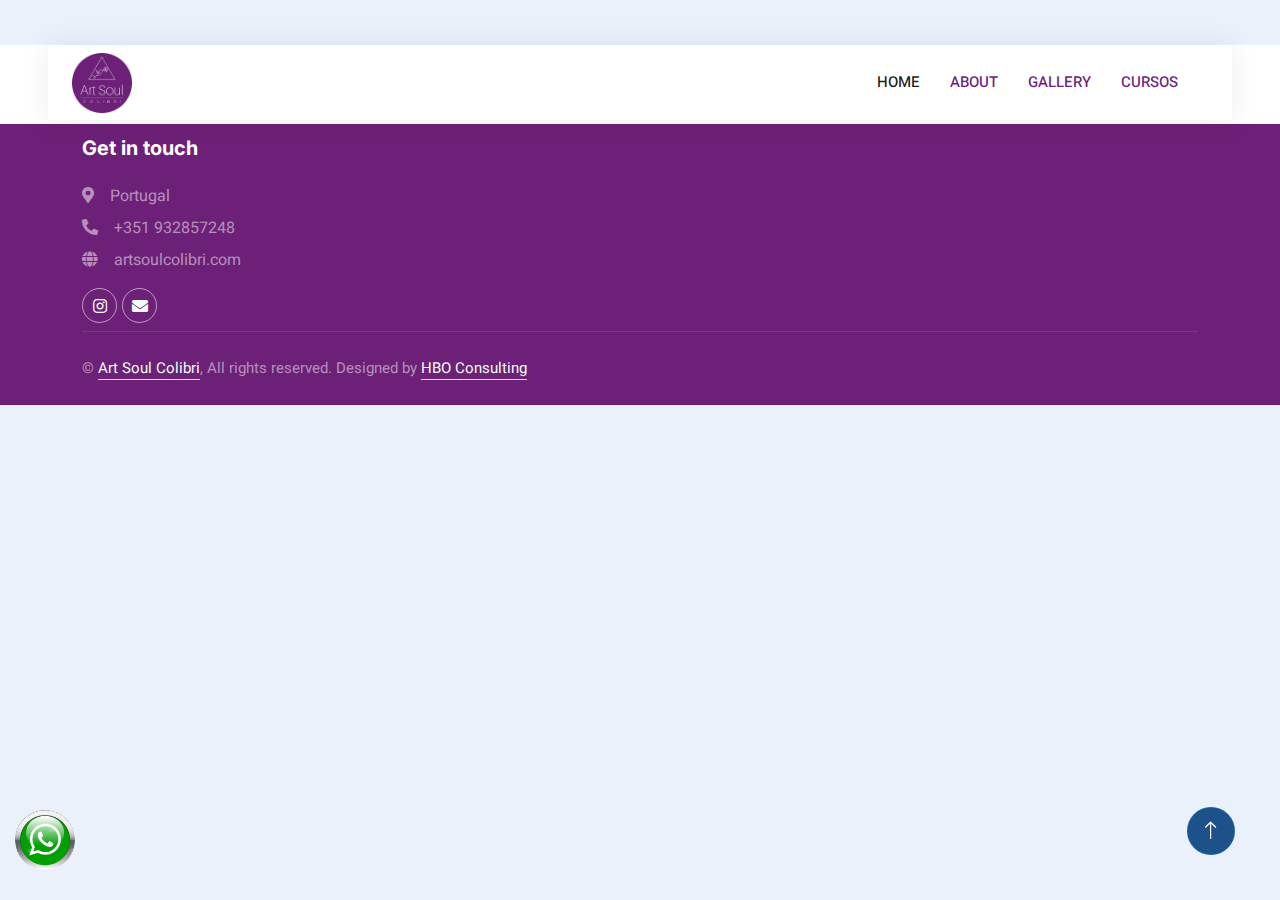
==== about.html @ 5b432a2e "Add files via upload" ====
<!DOCTYPE html>
<html lang="pt">

<head>
    <!-- Meta Etiquetas Tittle Start -->
    <meta charset="utf-8">
    <title>Atelier Colibri</title>
    <!-- Meta Etiquetas Tittle End -->

    <!-- Meta Etiquetas Start -->
    <meta name="viewport" content="width=device-width, initial-scale=1.0">
    <meta name="format-detection" content="telephone=no">
    <meta content="Atelier Colibri" name="keywords">
    <meta content="Atelier Colibri" name="description">
    <!-- Meta Etiquetas End -->

    <!-- Meta Etiquetas SEO start -->
    <meta name="twitter:card" content="summary">
    <meta name="twitter:site" content="@Atelier Colibri">
    <meta name="twitter:title" content="Atelier Colibri">
    <meta name="twitter:description" content="Atelier Colibri">
    <meta name="robots" content="index, follow">
    <meta name="Audience" content="All">

    <meta property="og:site_name" content="Atelier Colibri">
    <meta property="og:type" content="website">
    <meta property="og:title" content="Atelier Colibri">
    <meta property="og:locale" content="en">
    <meta property="og:title" content="Atelier Colibri">
    <meta property="og:description" content="Atelier Colibri">
    <meta property="og:url" content="https://artsoulcolibri.com/">
    <!-- Meta Etiquetas SEO End -->

    <!-- Favicon Strat-->
    <link href="img/logofavicon.png" rel="icon">
    <!-- Favicon End-->

    <!-- Apple Touc Icon Strat -->
    <link rel="icon" href="img/logofavicon.png">
    <!-- Apple Touc Icon End -->

    <!-- Canonical start -->
    <link rel="canonical" href="https://artsoulcolibri.com/" />
    <!-- Canonical End -->

    <!-- Google Web Fonts -->
    <link rel="preconnect" href="https://fonts.googleapis.com">
    <link rel="preconnect" href="https://fonts.gstatic.com" crossorigin>
    <link href="https://fonts.googleapis.com/css2?family=Heebo:wght@400;500;600&family=Inter:wght@700;800&display=swap"
        rel="stylesheet">

    <!-- Icon Font Stylesheet -->
    <link href="https://cdnjs.cloudflare.com/ajax/libs/font-awesome/5.10.0/css/all.min.css" rel="stylesheet">
    <link href="https://cdn.jsdelivr.net/npm/bootstrap-icons@1.4.1/font/bootstrap-icons.css" rel="stylesheet">

    <!-- Libraries Stylesheet -->
    <link href="lib/animate/animate.min.css" rel="stylesheet">
    <link href="lib/owlcarousel/assets/owl.carousel.min.css" rel="stylesheet">

    <!-- Customized Bootstrap Stylesheet -->
    <link href="css/bootstrap.min.css" rel="stylesheet">

    <!-- Template Stylesheet -->
    <link href="css/style.css" rel="stylesheet">

</head>

<body>

    <div class="container-xxl bg-white p-0">
        <!-- Spinner Start -->
        <div id="spinner"
            class="show bg-white position-fixed translate-middle w-100 vh-100 top-50 start-50 d-flex align-items-center justify-content-center">
            <div class="spinner-border text-primary" style="width: 3rem; height: 3rem;" role="status">
                <span class="sr-only">Loading...</span>
            </div>
        </div>
        <!-- Spinner End -->

        <!-- Navbar Start -->
        <div class="container-fluid nav-bar bg-transparent">
            <nav class="navbar navbar-expand-lg bg-danger navbar-light py-0 px-4">
                <a href="index.html" class="navbar-brand d-flex align-items-center text-center">
                    <div>
                        <img class="img-fluid" src="img/logoateleiercolibricirculo barr nav redondo.png" alt="Icon"
                            style="width: 60px; height: 60px;">
                    </div>
                    <h4 class="m-0 text-primary"> </h4> <!-- Aqui va Texto -->
                </a>
                <button type="button" class="navbar-toggler" data-bs-toggle="collapse" data-bs-target="#navbarCollapse">
                    <span class="navbar-toggler-icon"></span>
                </button>
                <div class="collapse navbar-collapse" id="navbarCollapse">
                    <div class="navbar-nav ms-auto">
                        <a href="index.html" class="nav-item nav-link active">Home</a>
                        <a href="" class="nav-item nav-link">About</a>
                        <a href="gallery.html" class="nav-item nav-link">Gallery</a>
                        <a href="cursos.html" class="nav-item nav-link">Cursos</a>
                    </div>
                </div>
            </nav>
        </div>
        <!-- Navbar End -->

        <!-- Watshap Start-->
        <img class="btn-whatsapp" src="img/flaticonwattshap.png" alt="whatsapp"
            onclick="window.location.href='https://wa.me/351932857248?text=.!%20.%20.%20.%20.%20.'">
        <!-- Watshap End  -->

        <!-- Footer Start -->
        <div class="container-fluid bg-dark text-white-50 footer pt-1 mt-1 wow fadeIn" data-wow-delay="0.1s">
            <div class="container py-2">
                <div class="row g-5">
                    <div class="col-lg-3 col-md-6">
                        <h5 class="text-white mb-4">Get in touch</h5>
                        <p class="mb-2"><i class="fa fa-map-marker-alt me-3"></i>Portugal</p>
                        <p class="mb-2"><i class="fa fa-phone-alt me-3"></i>+351 932857248</p>
                        <p class="mb-2"><i class="fa fa-fa fa-globe me-3"></i>artsoulcolibri.com</p>
                        <div class="d-flex pt-2">
                            <a class="btn btn-outline-light btn-social"
                                href="https://www.instagram.com/atelier_colibri"><i class="fab fa-instagram"></i></a>
                            <a class="btn btn-outline-light btn-social"
                                href="mailto:ateliercolibri@gmail.com"><i class="fa fa-envelope"></i></a>
                        </div>
                    </div>
                </div>
            </div>
            <div class="container">
                <div class="copyright">
                    <div class="row">
                        <div class="col-md-6 text-center text-md-start mb-3 mb-md-0">
                            &copy; <a class="border-bottom" href="#">Art Soul Colibri</a>, All rights reserved.
                            Designed by <a class="border-bottom" href="index.html">HBO Consulting</a>
                        </div>
                    </div>
                </div>
            </div>
        </div>
        <!-- Footer End -->


        <!-- Back to Top -->
        <a href="#" class="btn btn-lg btn-primary btn-lg-square back-to-top"><i class="bi bi-arrow-up"></i></a>
    </div>

    <!-- JavaScript Libraries -->
    <script src="https://code.jquery.com/jquery-3.4.1.min.js"></script>
    <script src="https://cdn.jsdelivr.net/npm/bootstrap@5.0.0/dist/js/bootstrap.bundle.min.js"></script>
    <script src="lib/wow/wow.min.js"></script>
    <script src="lib/easing/easing.min.js"></script>
    <script src="lib/waypoints/waypoints.min.js"></script>
    <script src="lib/owlcarousel/owl.carousel.min.js"></script>

    <!-- Template Javascript -->
    <script src="js/main.js"></script>
</body>

</html>
---- css/style.css ----
/********** Template CSS **********/
:root {
    --primary: #BD9231; /*** cambiar color botones carrouselcursos***/
    --secondary: #FF6922;
    --light: #EFFDF5;
    --dark: #6d207d;
}

.back-to-top {
    position: fixed;
    display: none;
    right: 45px;
    bottom: 45px;
    z-index: 99;
}


/*** Spinner ***/
#spinner {
    opacity: 0;
    visibility: hidden;
    transition: opacity .5s ease-out, visibility 0s linear .5s;
    z-index: 99999;
}

#spinner.show {
    transition: opacity .5s ease-out, visibility 0s linear 0s;
    visibility: visible;
    opacity: 1;
}


/*** Button ***/
.btn {
    transition: .5s;
}

.btn.btn-primary,
.btn.btn-secondary {
    color: #FFFFFF;
}

.btn-square {
    width: 38px;
    height: 38px;
}

.btn-sm-square {
    width: 32px;
    height: 32px;
}

.btn-lg-square {
    width: 48px;
    height: 48px;
}

.btn-square,
.btn-sm-square,
.btn-lg-square {
    padding: 0;
    display: flex;
    align-items: center;
    justify-content: center;
    font-weight: normal;
    border-radius: 50px;
}


/*** Navbar ***/
.nav-bar {
    position: relative;
    margin-top: 45px;
    padding: 0 3rem;
    transition: .5s;
    z-index: 9999;
}

.nav-bar.sticky-top {
    position: sticky;
    padding: 0;
    z-index: 9999;
}

.navbar {
    box-shadow: 0 0 30px rgba(0, 0, 0, .08);
}

.navbar .dropdown-toggle::after {
    border: none;
    content: "\f107";
    font-family: "Font Awesome 5 Free";
    font-weight: 900;
    vertical-align: middle;
    margin-left: 5px;
    transition: .5s;
}

.navbar .dropdown-toggle[aria-expanded=true]::after {
    transform: rotate(-180deg);
}

.navbar-light .navbar-nav .nav-link {
    margin-right: 30px;
    padding: 25px 0;
    color: #BD9231;  /*** cambiar color HOME en barra de navegacion***/
    font-size: 15px;
    text-transform: uppercase;
    outline: none;
}

.navbar-light .navbar-nav .nav-link:hover,
.navbar-light .navbar-nav .nav-link.active {
    color: var(--#BD9231); /*** cambiar color HOME en barra de navegacion***/
}#b45959

@media (max-width: 991.98px) {
    .nav-bar {
        margin: 0;
        padding: 0;
    }

    .navbar-light .navbar-nav .nav-link {
        margin-right: 0;
        padding: 10px 0;
    }

    .navbar-light .navbar-nav {
        border-top: 1px solid #b45959;
    }
}

.navbar-light .navbar-brand {
    height: 75px;
}

.navbar-light .navbar-nav .nav-link {
    color: var(--dark);
    font-weight: 500;
}

@media (min-width: 992px) {
    .navbar .nav-item .dropdown-menu {
        display: block;
        top: 100%;
        margin-top: 0;
        transform: rotateX(-75deg);
        transform-origin: 0% 0%;
        opacity: 0;
        visibility: hidden;
        transition: .5s;

    }

    .navbar .nav-item:hover .dropdown-menu {
        transform: rotateX(0deg);
        visibility: visible;
        transition: .5s;
        opacity: 1;
    }
}


/*** Header ***/
@media (min-width: 992px) {
    .header {
        margin-top: -120px;
    }
}

.header-carousel .owl-nav {
    position: absolute;
    top: 50%;
    left: -25px;
    transform: translateY(-50%);
    display: flex;
    flex-direction: column;
}

.header-carousel .owl-nav .owl-prev,
.header-carousel .owl-nav .owl-next {
    margin: 7px 0;
    width: 50px;
    height: 50px;
    display: flex;
    align-items: center;
    justify-content: center;
    color: #6d2077;           /*** cambiar color de flechas de botones en carrusel ***/
    background: var(--primary); /*** cambiar color de botones en carrusel ***/
    border-radius: 40px;
    font-size: 20px;
    transition: .5s;
}

.header-carousel .owl-nav .owl-prev:hover,
.header-carousel .owl-nav .owl-next:hover {
    background: var(--dark);
}

@media (max-width: 768px) {
    .header-carousel .owl-nav {
        left: 25px;
    }
}

.breadcrumb-item+.breadcrumb-item::before {
    color: #DDDDDD;
}


/*** Icon ***/
.icon {
    padding: 15px;
    display: inline-flex;
    align-items: center;
    justify-content: center;
    background:  !important;
    border-radius: 50px;
    border: 1px dashed var(--primary) !important;
}


/*** curso ***/
.about-img img {
    position: relative;
    z-index: 2;
}

.about-img::before {
    position: absolute;
    content: "";
    top: 0;
    left: -50%;
    width: 100%;
    height: 100%;
    background: var(--primary);
    transform: skew(20deg);
    z-index: 1;
}


/*** Category ***/
.cat-item div {
    background: #FFFFFF;
    border: 1px dashed rgba(0, 185, 142, .3);
    transition: .5s;
}

.cat-item:hover div {
    background: var(--primary); /**** Cambiar sombra de Tipoogias***/
    border-color: transparent;
}

.cat-item div * {
    transition: .5s;
}

.cat-item:hover div * {
    color: #FFFFFF !important;
}


/*** Property List ***/
.nav-pills .nav-item .btn {
    color: var(--dark);
}

.nav-pills .nav-item .btn:hover,
.nav-pills .nav-item .btn.active {
    color: #6d2077;
}

.property-item {
    box-shadow: 0 0 30px rgba(0, 0, 0, .08);
}

.property-item img {
    transition: .5s;
}

.property-item:hover img {
    transform: scale(1.1);
}

.property-item .border-top {
    border-top: 1px dashed rgba(0, 185, 142, .3) !important;
}

.property-item .border-end {
    border-right: 1px dashed rgba(0, 185, 142, .3) !important;
}


/*** Team ***/
.team-item {
    box-shadow: 0 0 30px rgba(0, 0, 0, .08);
    transition: .5s;
}

.team-item .btn {
    color: var(--primary);
    background: #FFFFFF;
    box-shadow: 0 0 30px rgba(0, 0, 0, .15);
}

.team-item .btn:hover {
    color: #FFFFFF;
    background: var(--primary);
}

.team-item:hover {
    border-color: var(--secondary) !important;
}

.team-item:hover .bg-primary {
    background: var(--secondary) !important;
}

.team-item:hover .bg-primary i {
    color: var(--secondary) !important;
}


/*** Testimonial ***/
.testimonial-carousel {
    padding-left: 1.5rem;
    padding-right: 1.5rem;
}

@media (min-width: 576px) {
    .testimonial-carousel {
        padding-left: 4rem;
        padding-right: 4rem;
    }
}

.testimonial-carousel .testimonial-item .border {
    border: 1px dashed rgba(0, 185, 142, .3) !important;
}

.testimonial-carousel .owl-nav {
    position: absolute;
    width: 100%;
    height: 40px;
    top: calc(50% - 20px);
    left: 0;
    display: flex;
    justify-content: space-between;
    z-index: 1;
}

.testimonial-carousel .owl-nav .owl-prev,
.testimonial-carousel .owl-nav .owl-next {
    position: relative;
    width: 40px;
    height: 40px;
    display: flex;
    align-items: center;
    justify-content: center;
    color: #FFFFFF;
    background: var(--primary);
    border-radius: 40px;
    font-size: 20px;
    transition: .5s;
}

.testimonial-carousel .owl-nav .owl-prev:hover,
.testimonial-carousel .owl-nav .owl-next:hover {
    background: var(--dark);
}


/*** Footer ***/
.footer .btn.btn-social {
    margin-right: 5px;
    width: 35px;
    height: 35px;
    display: flex;
    align-items: center;
    justify-content: center;
    color: var(--light);
    border: 1px solid rgba(255, 255, 255, 0.541);
    border-radius: 35px;
    transition: .3s;
}

.footer .btn.btn-social:hover {
    color: var(--primary);
    border-color: var(--light);
}

.footer .btn.btn-link {
    display: block;
    margin-bottom: 5px;
    padding: 0;
    text-align: left;
    font-size: 15px;
    font-weight: normal;
    text-transform: capitalize;
    transition: .3s;
}

.footer .btn.btn-link::before {
    position: relative;
    content: "\f105";
    font-family: "Font Awesome 5 Free";
    font-weight: 900;
    margin-right: 5px;
}

.footer .btn.btn-link:hover {
    letter-spacing: 1px;
    box-shadow: none;
}

.footer .form-control {
    border-color: rgba(255, 255, 255, 0.5);
}

.footer .copyright {
    padding: 25px 0;
    font-size: 15px;
    border-top: 1px solid rgba(256, 256, 256, .1);
}

.footer .copyright a {
    color: var(--light);
}

.footer .footer-menu a {
    margin-right: 15px;
    padding-right: 15px;
    border-right: 1px solid rgba(255, 255, 255, .1);
}

.footer .footer-menu a:last-child {
    margin-right: 0;
    padding-right: 0;
    border-right: none;
}

/*** FWathshap ***/
.btn-whatsapp {
    position: fixed;
    width: 60px;
    height: 60px;
    bottom: 30px;
    left: 15px;
    border-radius:60px;
    text-align:center;
    font-size:0px;
    z-index:100;
}
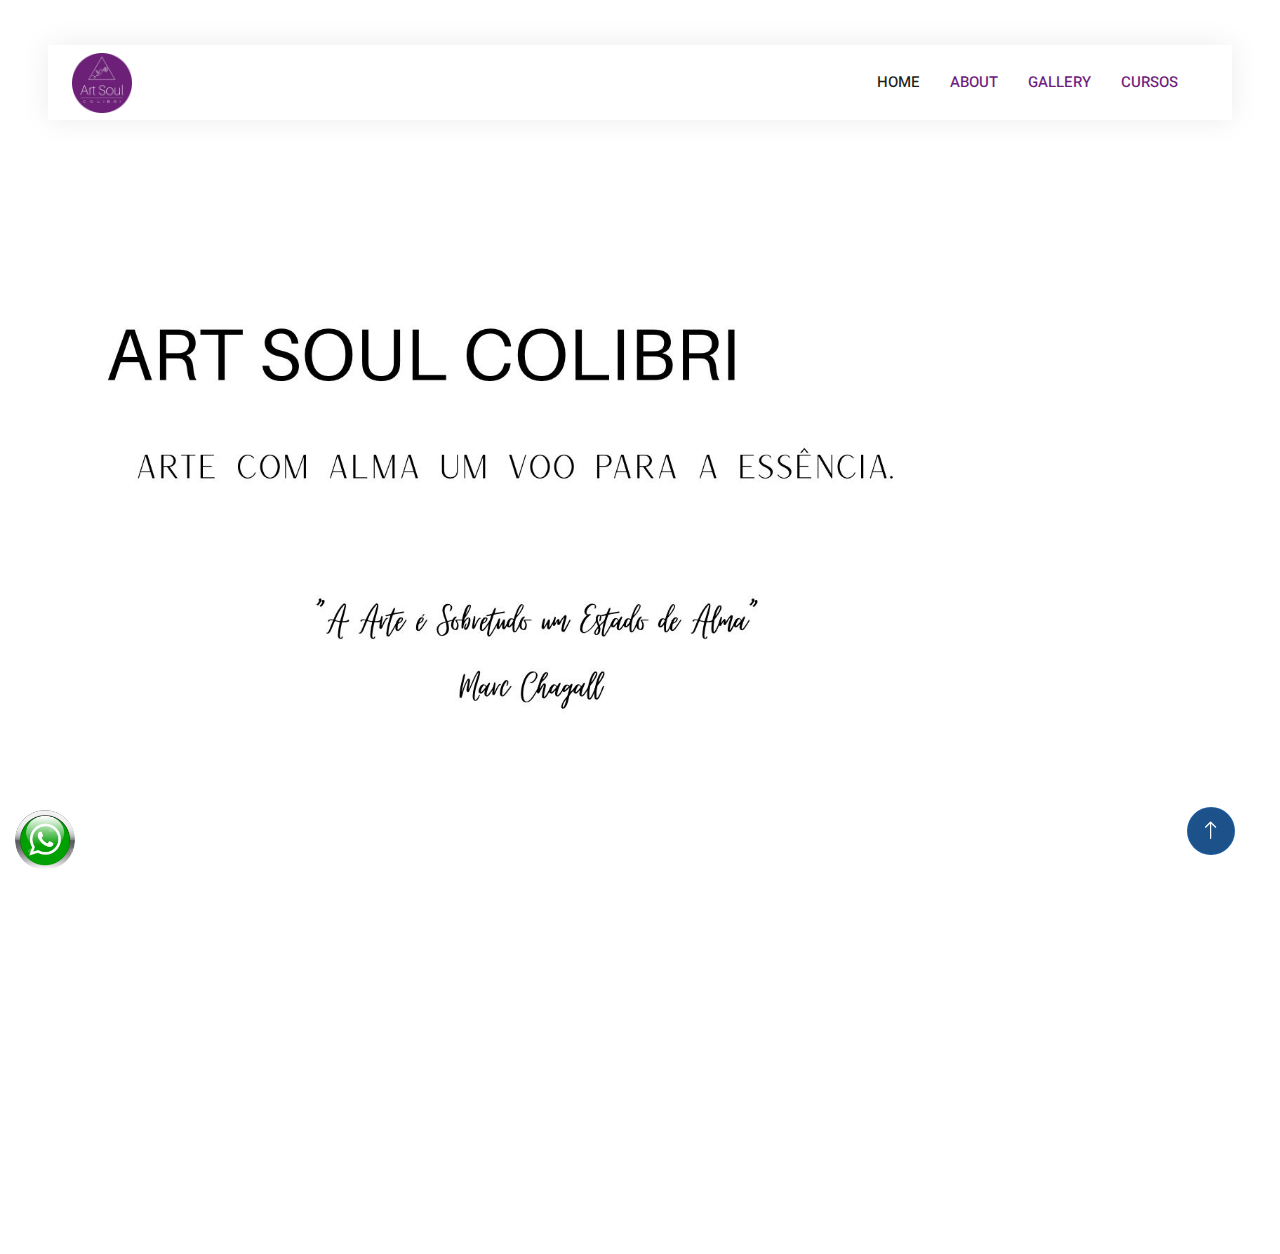
==== commit 897214eb: "Add files via upload" ====
--- a/about.html
+++ b/about.html
@@ -4,7 +4,7 @@
 <head>
     <!-- Meta Etiquetas Tittle Start -->
     <meta charset="utf-8">
-    <title>Atelier Colibri</title>
+    <title>Art Soul Colibri</title>
     <!-- Meta Etiquetas Tittle End -->
 
     <!-- Meta Etiquetas Start -->
@@ -93,7 +93,7 @@
                 <div class="collapse navbar-collapse" id="navbarCollapse">
                     <div class="navbar-nav ms-auto">
                         <a href="index.html" class="nav-item nav-link active">Home</a>
-                        <a href="" class="nav-item nav-link">About</a>
+                        <a href="about.html" class="nav-item nav-link">About</a>
                         <a href="gallery.html" class="nav-item nav-link">Gallery</a>
                         <a href="cursos.html" class="nav-item nav-link">Cursos</a>
                     </div>
@@ -107,6 +107,18 @@
             onclick="window.location.href='https://wa.me/351932857248?text=.!%20.%20.%20.%20.%20.'">
         <!-- Watshap End  -->
 
+        <!-- About Start -->
+        <div class="container-fluid header bg-white p-0">
+            <div class="row g-0 align-items-center flex-column-reverse flex-md-row">
+                    <div class="col-lg-9 wow fadeIn" data-wow-delay="0.1s">
+                        <div class="">
+                            <img class="img-fluid w-100" src="img/msn2.jpg">
+                        </div>
+                </div>
+            </div>
+        </div>
+        <!-- About End -->
+
         <!-- Footer Start -->
         <div class="container-fluid bg-dark text-white-50 footer pt-1 mt-1 wow fadeIn" data-wow-delay="0.1s">
             <div class="container py-2">
@@ -119,8 +131,8 @@
                         <div class="d-flex pt-2">
                             <a class="btn btn-outline-light btn-social"
                                 href="https://www.instagram.com/atelier_colibri"><i class="fab fa-instagram"></i></a>
-                            <a class="btn btn-outline-light btn-social"
-                                href="mailto:ateliercolibri@gmail.com"><i class="fa fa-envelope"></i></a>
+                            <a class="btn btn-outline-light btn-social" href="mailto:ateliercolibri@gmail.com"><i
+                                    class="fa fa-envelope"></i></a>
                         </div>
                     </div>
                 </div>
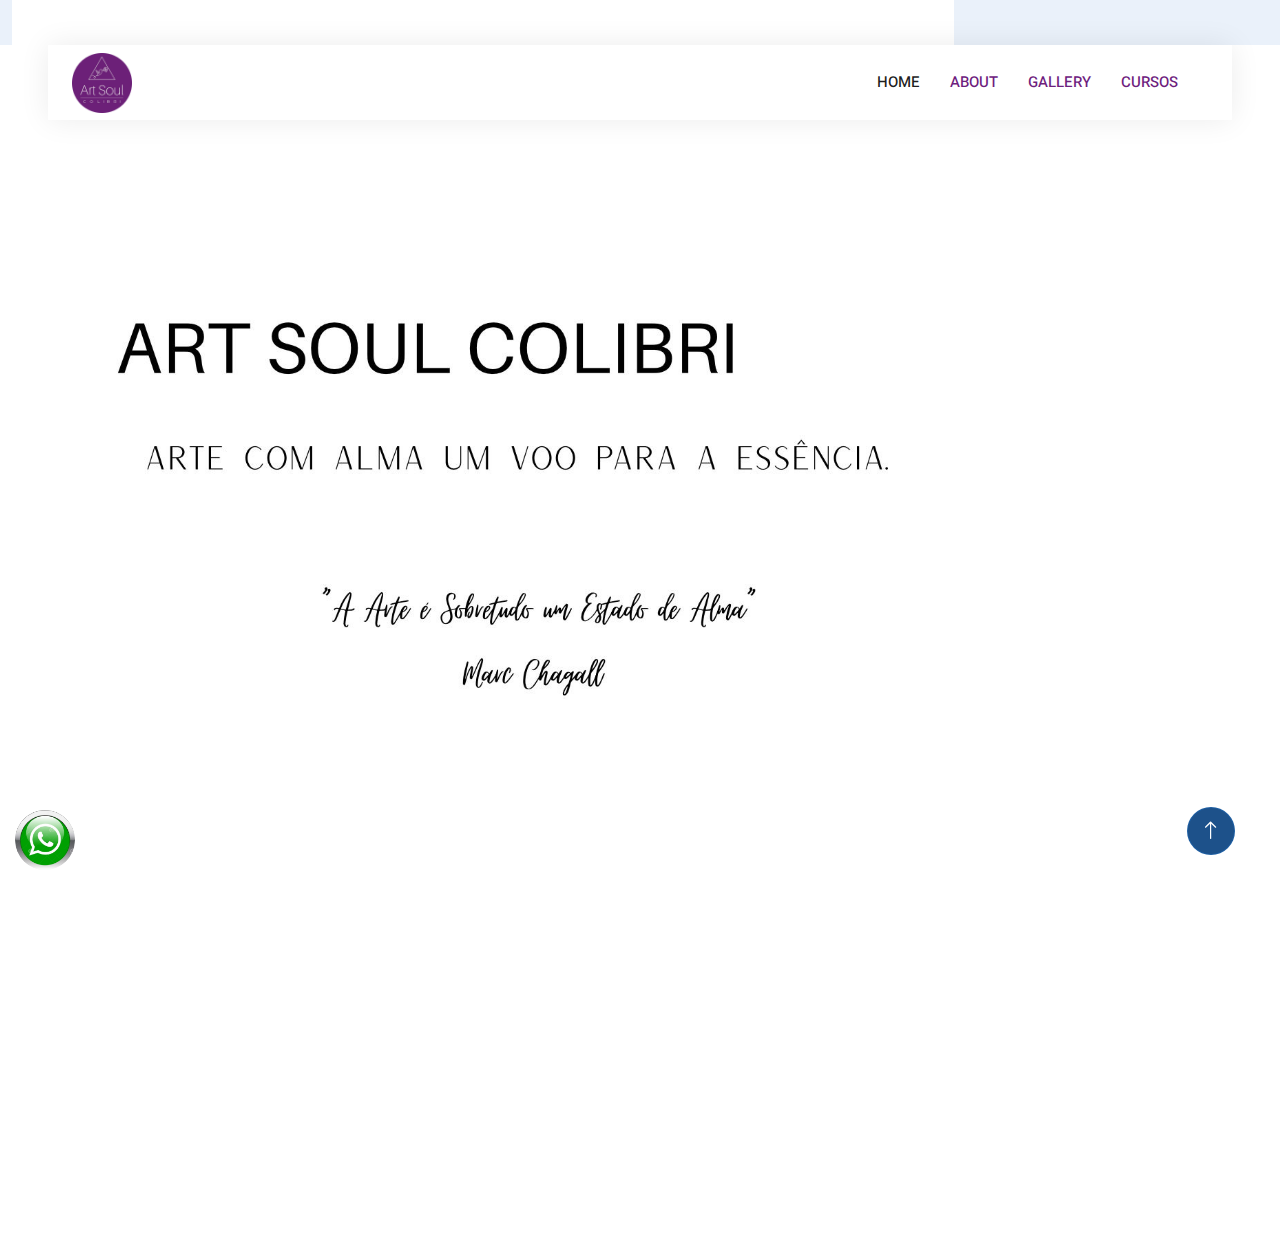
==== commit c954fbcb: "Add files via upload" ====
--- a/about.html
+++ b/about.html
@@ -108,8 +108,8 @@
         <!-- Watshap End  -->
 
         <!-- About Start -->
-        <div class="container-fluid header bg-white p-0">
-            <div class="row g-0 align-items-center flex-column-reverse flex-md-row">
+        <div class="container-fluid header">
+            <div class="align-center">
                     <div class="col-lg-9 wow fadeIn" data-wow-delay="0.1s">
                         <div class="">
                             <img class="img-fluid w-100" src="img/msn2.jpg">
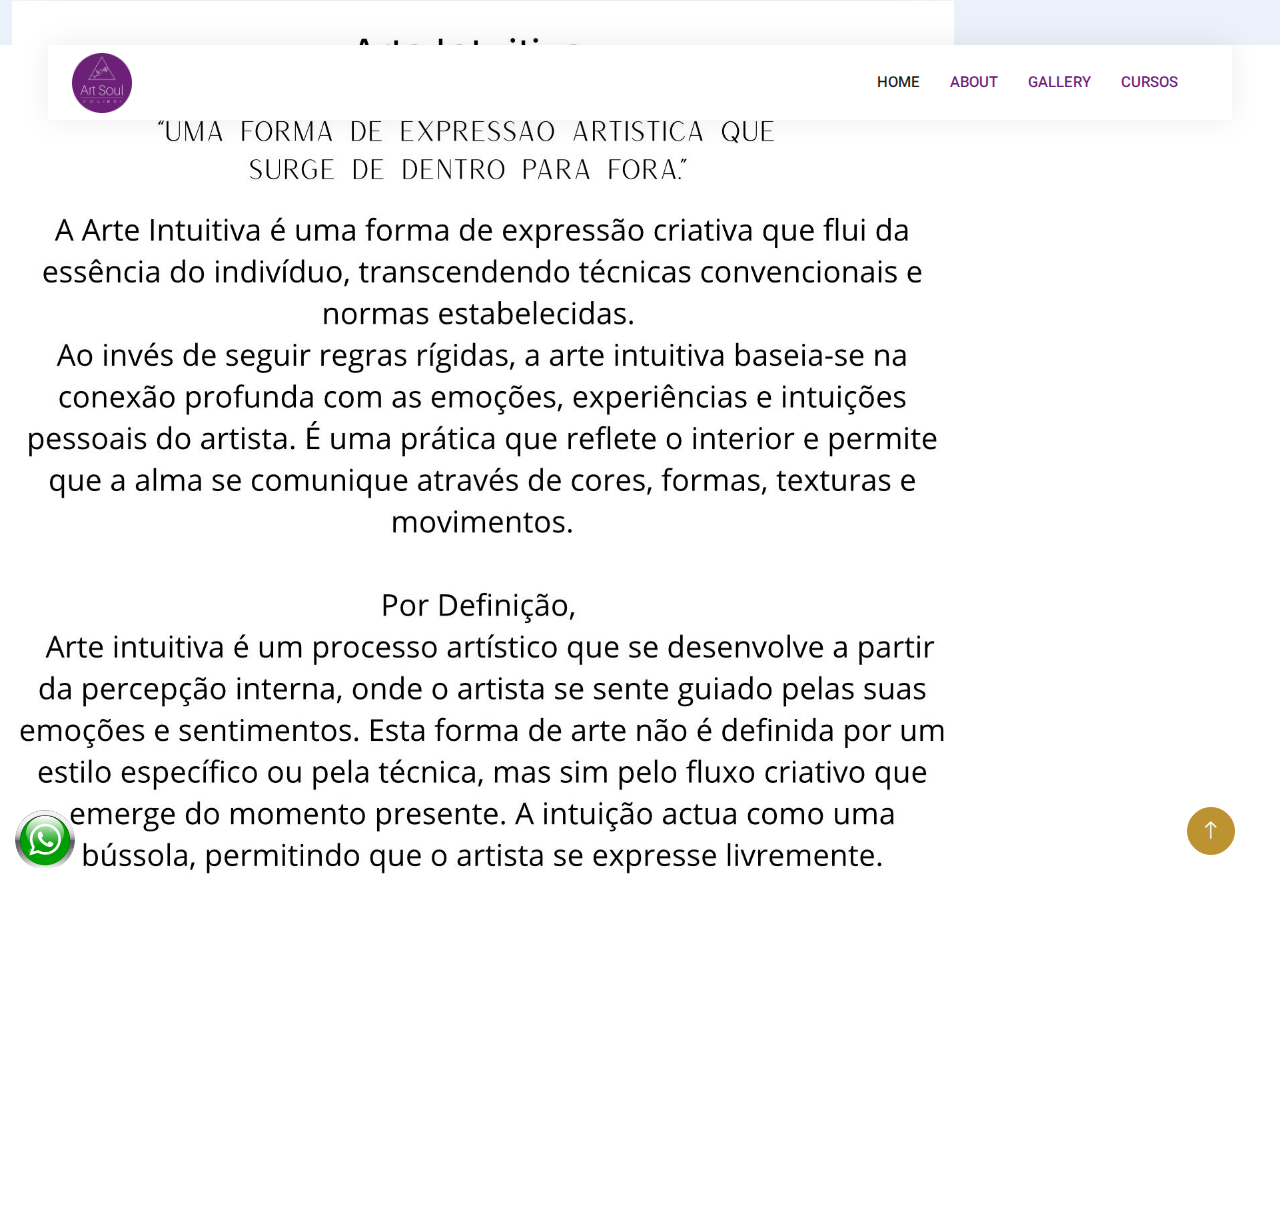
==== commit c1cb0176: "Add files via upload" ====
--- a/about.html
+++ b/about.html
@@ -112,7 +112,7 @@
             <div class="align-center">
                     <div class="col-lg-9 wow fadeIn" data-wow-delay="0.1s">
                         <div class="">
-                            <img class="img-fluid w-100" src="img/msn2.jpg">
+                            <img class="img-fluid w-100" src="img/about1.jpg">
                         </div>
                 </div>
             </div>
--- a/css/style.css
+++ b/css/style.css
@@ -1,6 +1,6 @@
 /********** Template CSS **********/
 :root {
-    --primary: #BD9231; /*** cambiar color botones carrouselcursos***/
+    --primary: #BD9231; /*** cambiar color botones carrousel***/
     --secondary: #FF6922;
     --light: #EFFDF5;
     --dark: #6d207d;
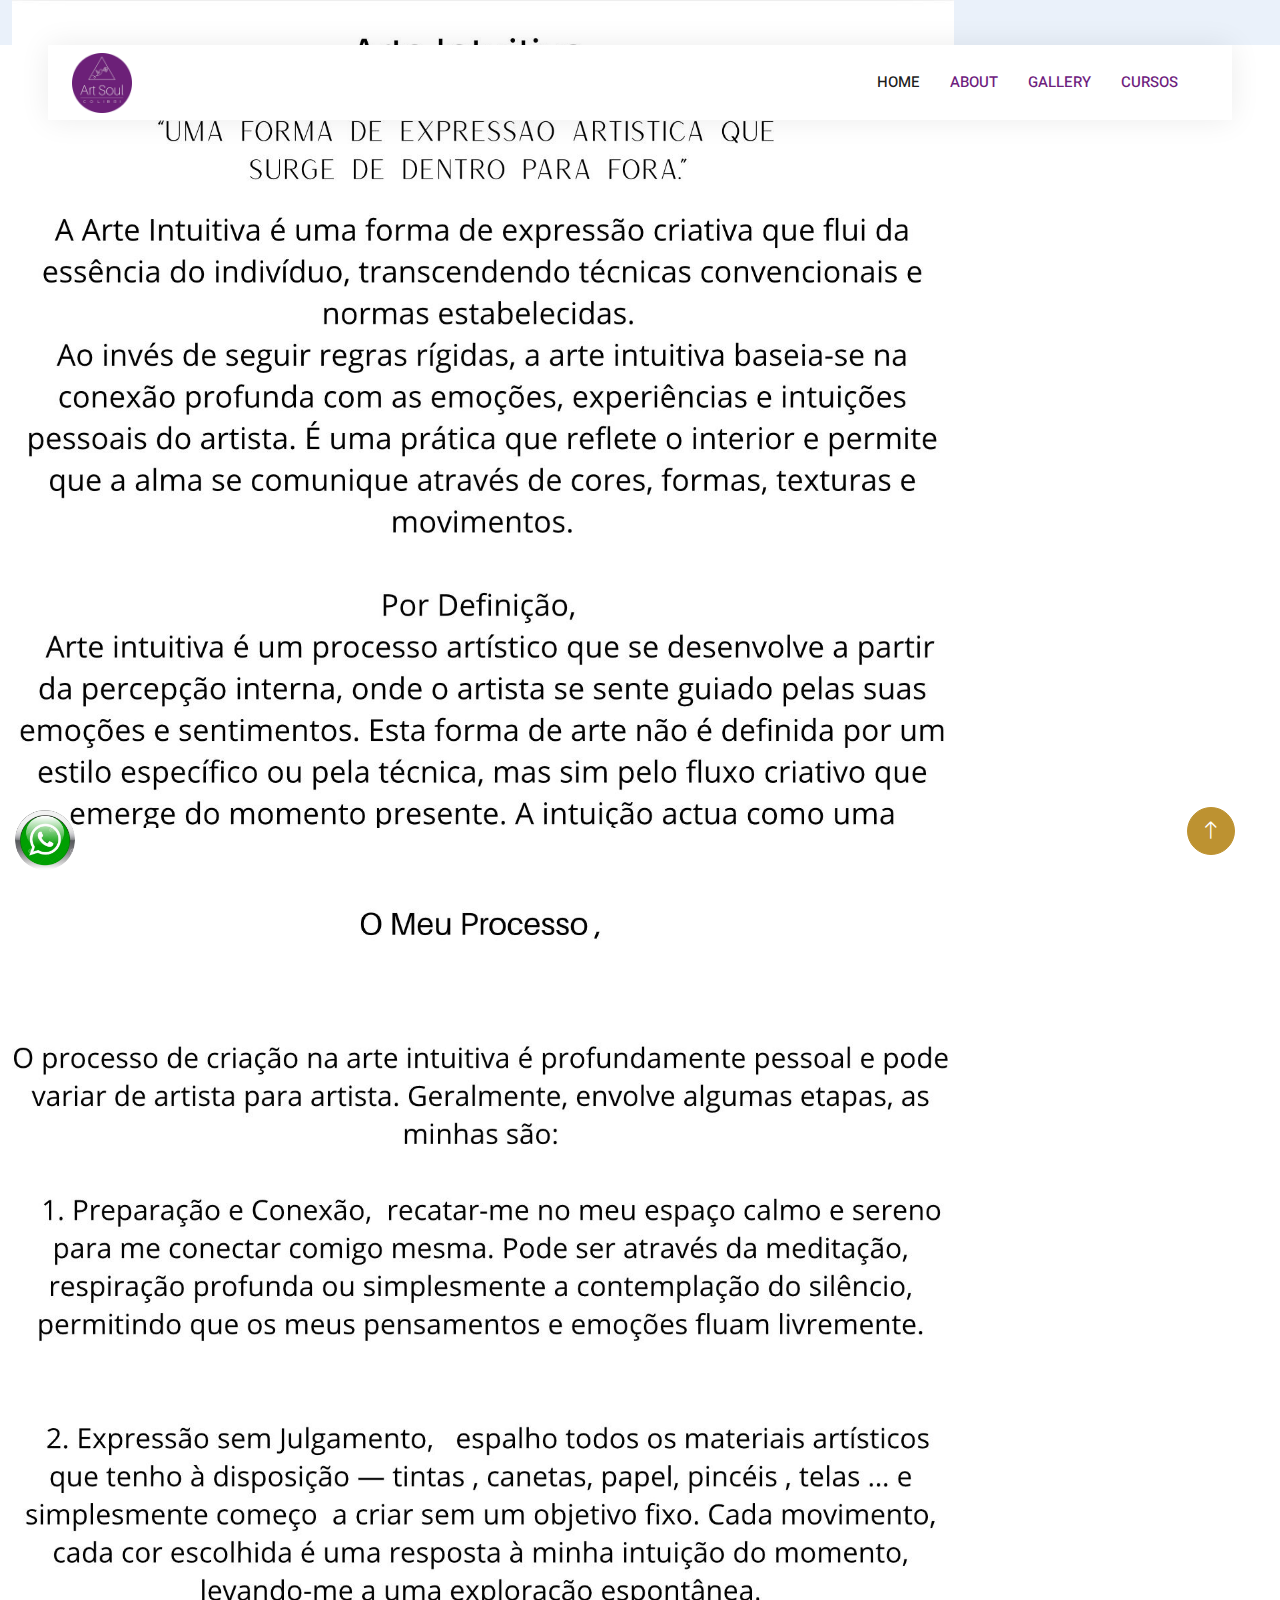
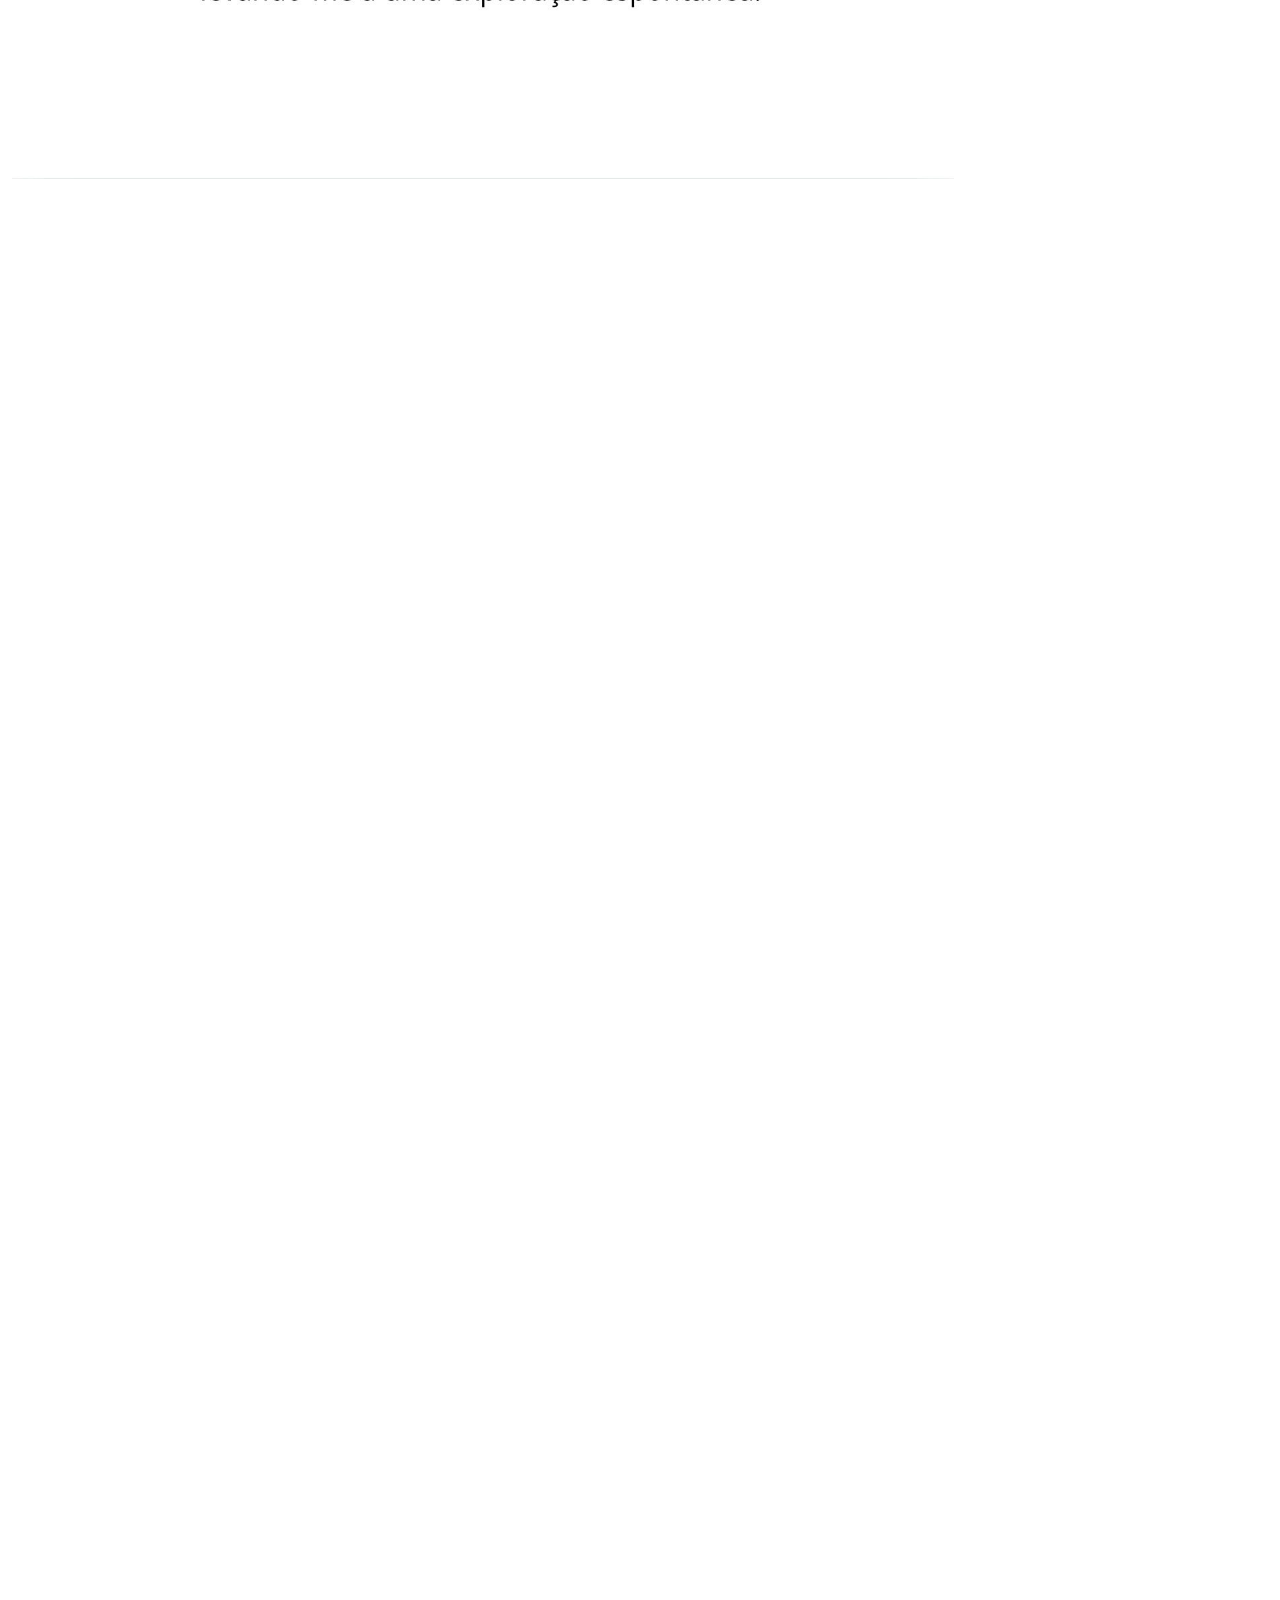
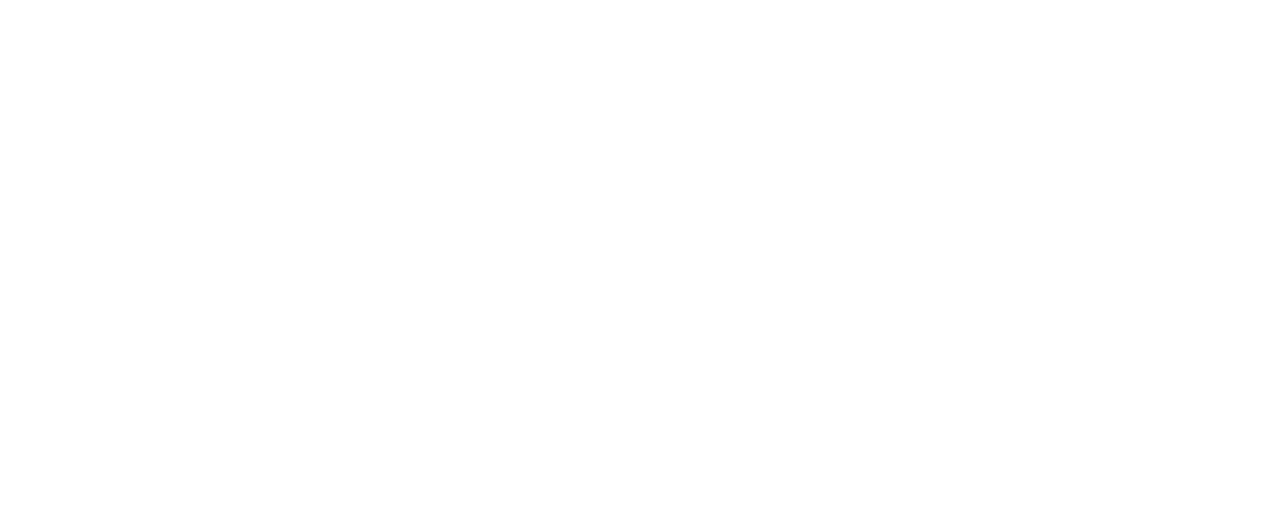
==== commit 8e9ffcab: "Add files via upload" ====
--- a/about.html
+++ b/about.html
@@ -109,10 +109,37 @@
 
         <!-- About Start -->
         <div class="container-fluid header">
+            <div class="">
+                    <div class="col-lg-9 wow fadeIn" data-wow-delay="0.1s">
+                        <div class="">
+                            <img class="img-fluid w-100" src="img/about1.jpg">
+                        </div>
+                </div>
+            </div>
+        </div>
+        <div class="container-fluid header">
             <div class="align-center">
                     <div class="col-lg-9 wow fadeIn" data-wow-delay="0.1s">
                         <div class="">
-                            <img class="img-fluid w-100" src="img/about1.jpg">
+                            <img class="img-fluid w-100" src="img/about2.jpg">
+                        </div>
+                </div>
+            </div>
+        </div>
+        <div class="container-fluid header">
+            <div class="align-center">
+                    <div class="col-lg-9 wow fadeIn" data-wow-delay="0.1s">
+                        <div class="">
+                            <img class="img-fluid w-100" src="img/about3.jpg">
+                        </div>
+                </div>
+            </div>
+        </div>
+        <div class="container-fluid header">
+            <div class="align-center">
+                    <div class="col-lg-9 wow fadeIn" data-wow-delay="0.1s">
+                        <div class="">
+                            <img class="img-fluid w-100" src="img/about4.jpg">
                         </div>
                 </div>
             </div>
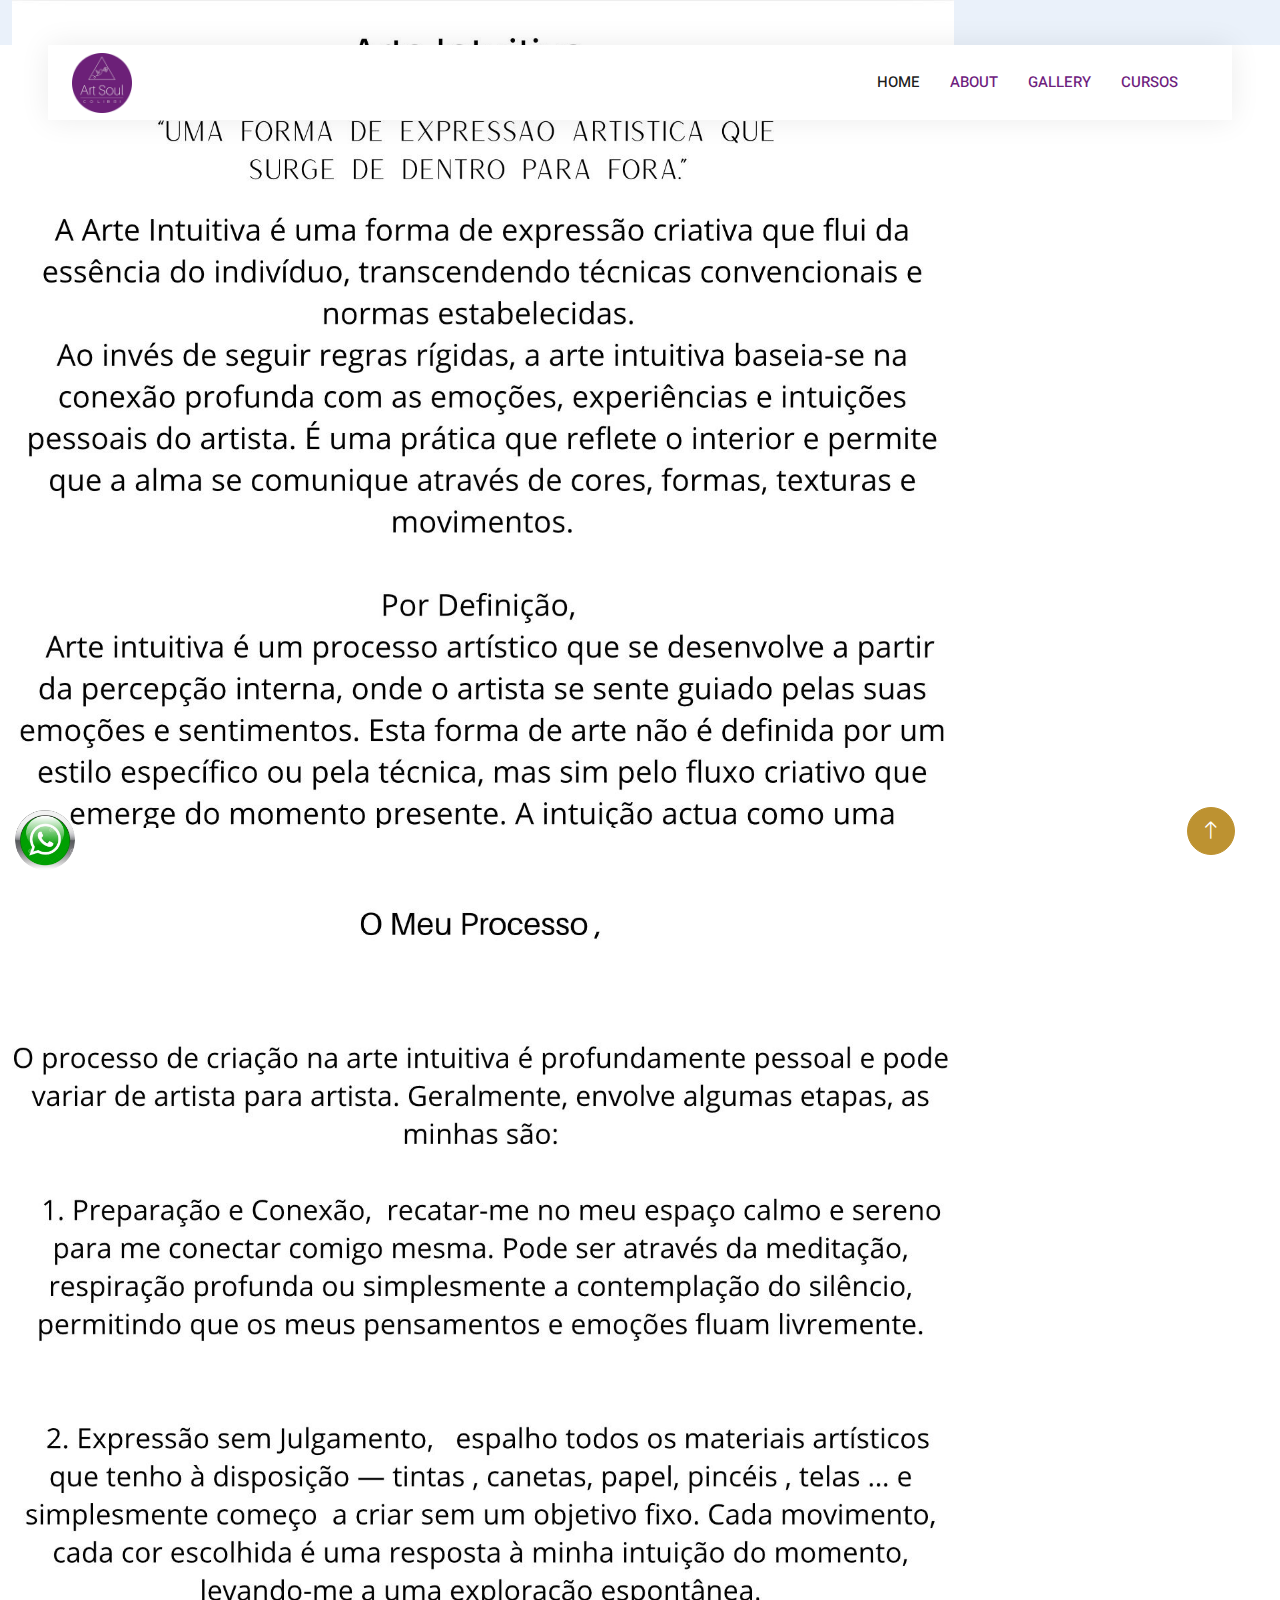
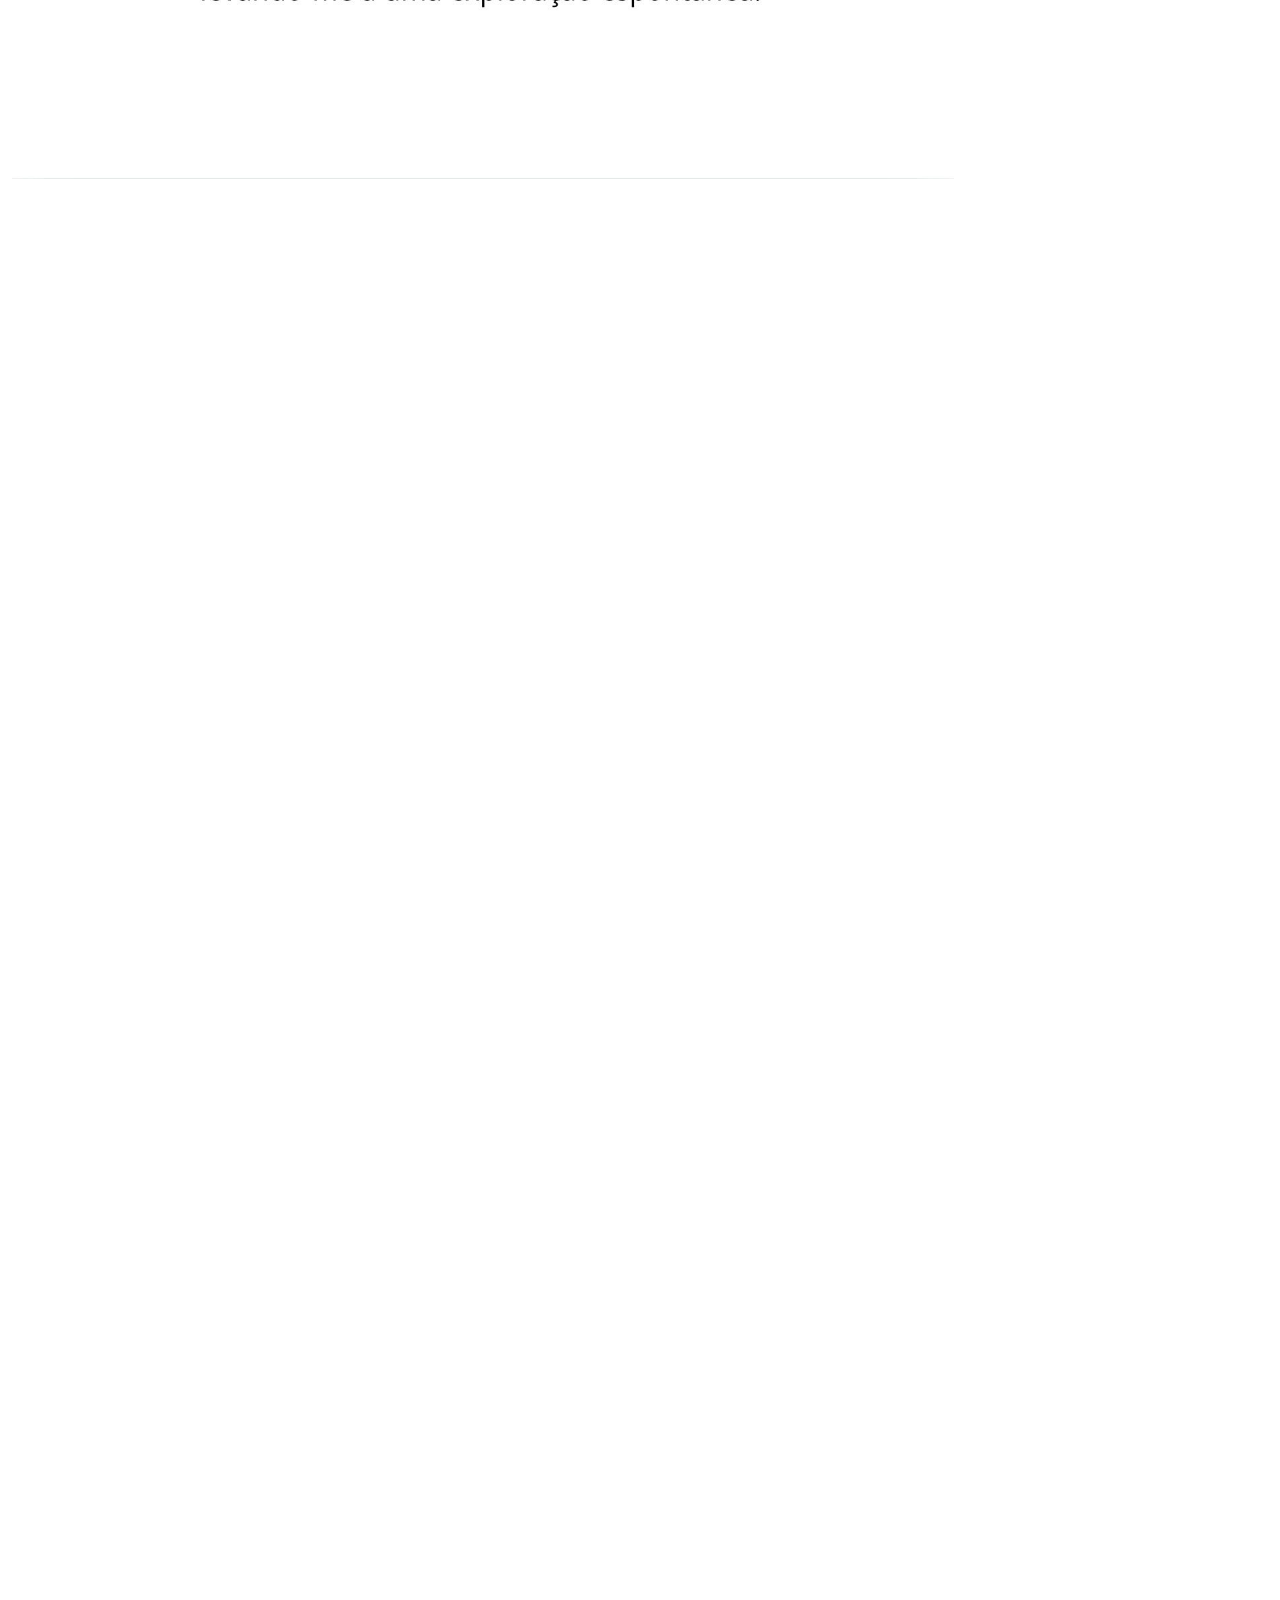
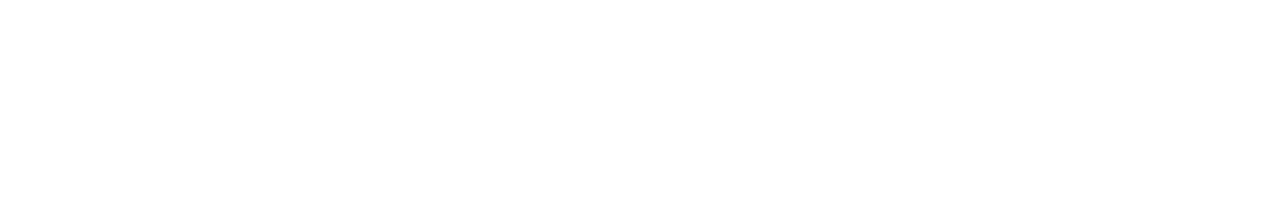
==== commit 61b78eeb: "Add files via upload" ====
--- a/about.html
+++ b/about.html
@@ -4,7 +4,7 @@
 <head>
     <!-- Meta Etiquetas Tittle Start -->
     <meta charset="utf-8">
-    <title>Art Soul Colibri</title>
+    <title> Art Soul Colibri</title>
     <!-- Meta Etiquetas Tittle End -->
 
     <!-- Meta Etiquetas Start -->
@@ -32,11 +32,11 @@
     <!-- Meta Etiquetas SEO End -->
 
     <!-- Favicon Strat-->
-    <link href="img/logofavicon.png" rel="icon">
+    <link href="img/favicon.ico" rel="icon">
     <!-- Favicon End-->
 
     <!-- Apple Touc Icon Strat -->
-    <link rel="icon" href="img/logofavicon.png">
+    <link rel="icon" href="img/favicon.ico">
     <!-- Apple Touc Icon End -->
 
     <!-- Canonical start -->
